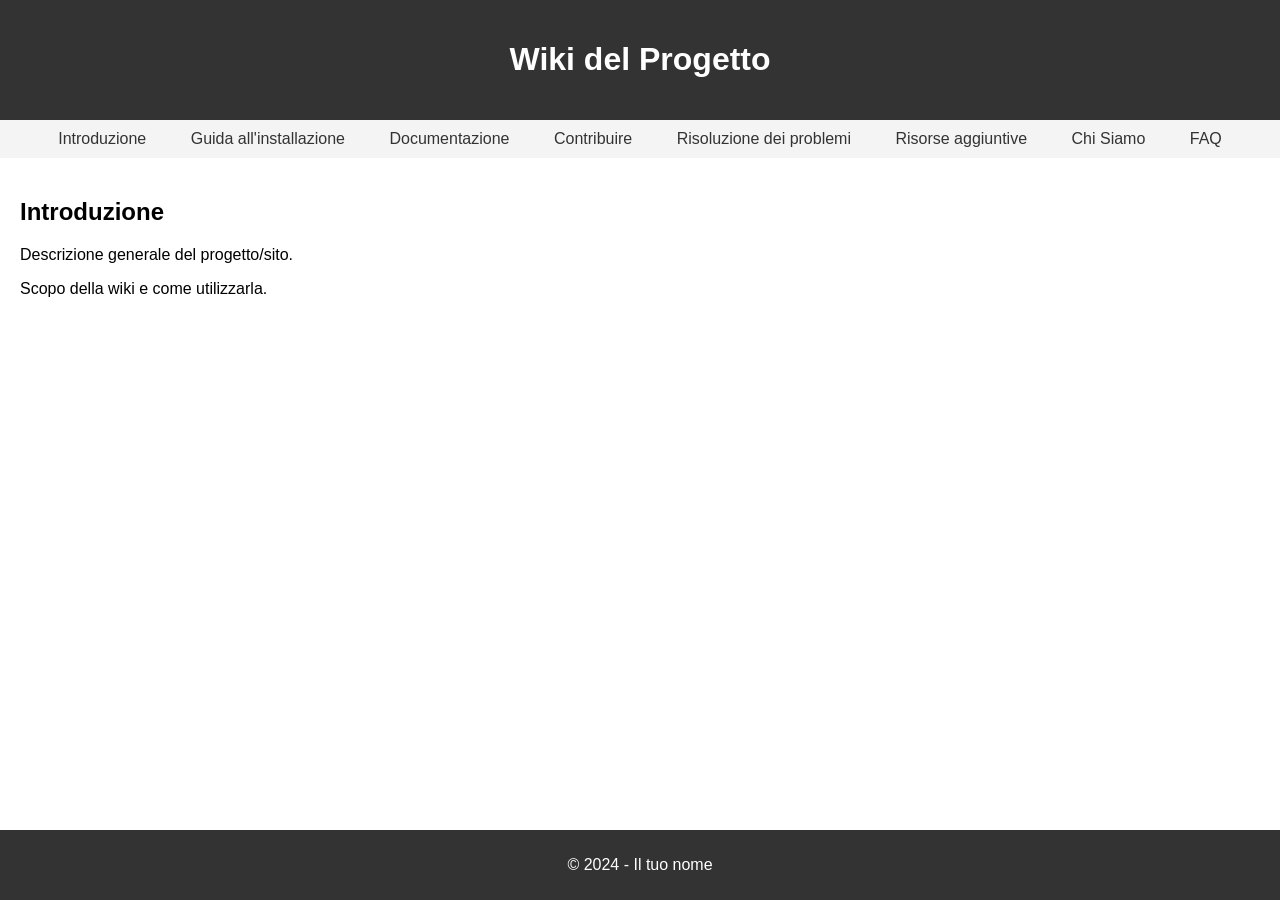
==== index.html @ 0ec58bd1 "wiki big update" ====
<!DOCTYPE html>
<html lang="en">
<head>
    <meta charset="UTF-8">
    <meta name="viewport" content="width=device-width, initial-scale=1.0">
    <title>Wiki del Progetto</title>
    <link rel="stylesheet" href="style.css">
</head>
<body>
    <header>
        <h1>Wiki del Progetto</h1>
    </header>

    <nav>
        <ul>
            <li><a href="#introduzione">Introduzione</a></li>
            <li><a href="#installazione">Guida all'installazione</a></li>
            <li><a href="#documentazione">Documentazione</a></li>
            <li><a href="#contribuire">Contribuire</a></li>
            <li><a href="#problemi">Risoluzione dei problemi</a></li>
            <li><a href="#risorse">Risorse aggiuntive</a></li>
            <li><a href="#chi-siamo">Chi Siamo</a></li>
            <li><a href="#faq">FAQ</a></li>
        </ul>
    </nav>

    <main>
        <section id="introduzione">
            <h2>Introduzione</h2>
            <p>Descrizione generale del progetto/sito.</p>
            <p>Scopo della wiki e come utilizzarla.</p>
        </section>

        <!-- Altre sezioni qui -->

    </main>

    <footer>
        <p>© 2024 - Il tuo nome</p>
    </footer>
</body>
</html>
---- style.css ----
body {
    font-family: Arial, sans-serif;
    margin: 0;
    padding: 0;
}

header {
    background-color: #333;
    color: #fff;
    padding: 20px;
    text-align: center;
}

nav ul {
    list-style-type: none;
    margin: 0;
    padding: 0;
    background-color: #f4f4f4;
    text-align: center;
}

nav ul li {
    display: inline;
}

nav ul li a {
    display: inline-block;
    padding: 10px 20px;
    text-decoration: none;
    color: #333;
}

nav ul li a:hover {
    background-color: #ddd;
}

main {
    padding: 20px;
}

footer {
    background-color: #333;
    color: #fff;
    text-align: center;
    padding: 10px 0;
    position: fixed;
    bottom: 0;
    width: 100%;
}
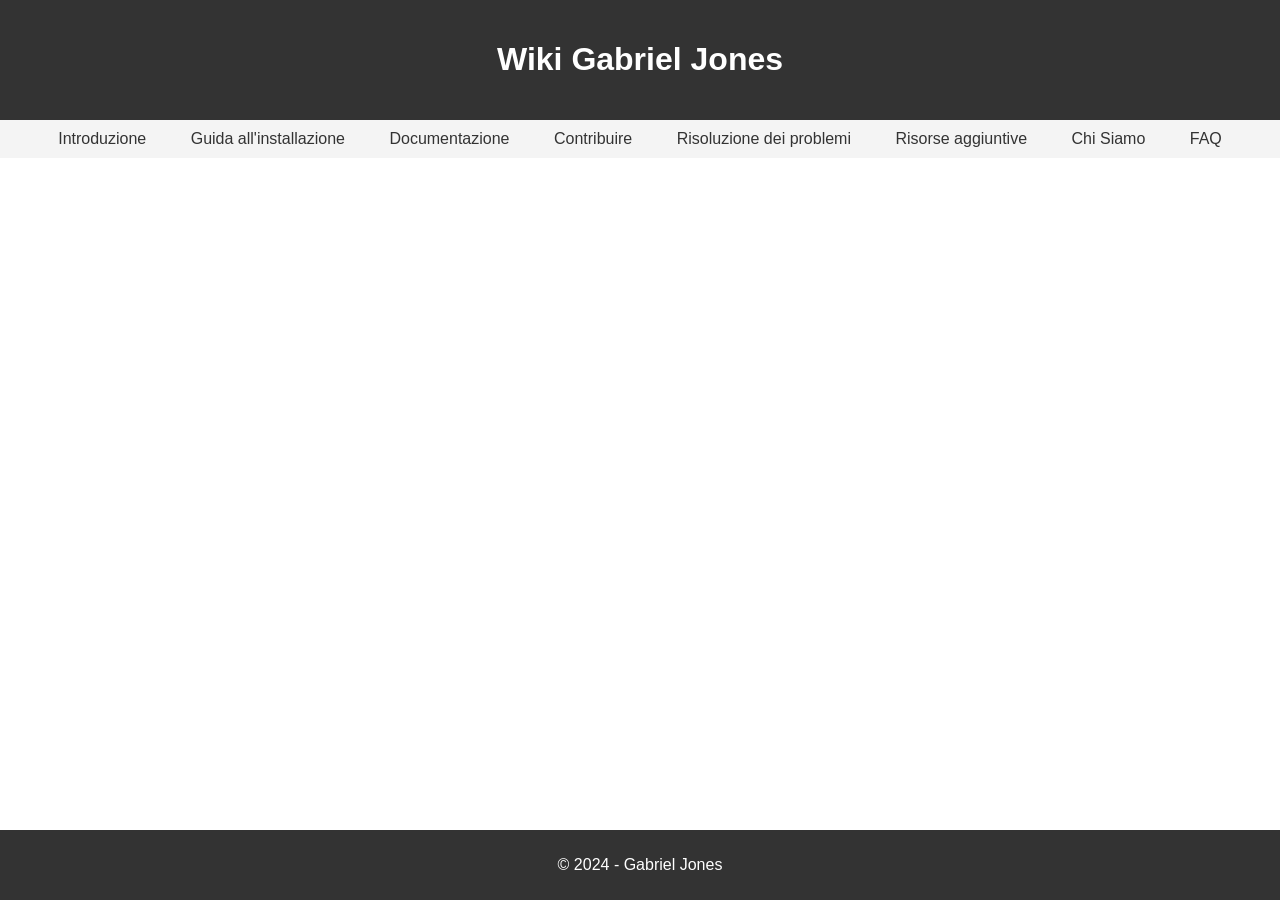
==== commit 5a367245: "Update index.html" ====
--- a/index.html
+++ b/index.html
@@ -1,14 +1,14 @@
 <!DOCTYPE html>
-<html lang="en">
+<html lang="it">
 <head>
     <meta charset="UTF-8">
     <meta name="viewport" content="width=device-width, initial-scale=1.0">
-    <title>Wiki del Progetto</title>
+    <title>Wiki Gabriel Jones</title>
     <link rel="stylesheet" href="style.css">
 </head>
 <body>
     <header>
-        <h1>Wiki del Progetto</h1>
+        <h1>Wiki Gabriel Jones</h1>
     </header>
 
     <nav>
@@ -25,18 +25,13 @@
     </nav>
 
     <main>
-        <section id="introduzione">
-            <h2>Introduzione</h2>
-            <p>Descrizione generale del progetto/sito.</p>
-            <p>Scopo della wiki e come utilizzarla.</p>
-        </section>
-
         <!-- Altre sezioni qui -->
-
+        
+        
     </main>
 
     <footer>
-        <p>© 2024 - Il tuo nome</p>
+        <p>© 2024 - Gabriel Jones</p>
     </footer>
 </body>
 </html>
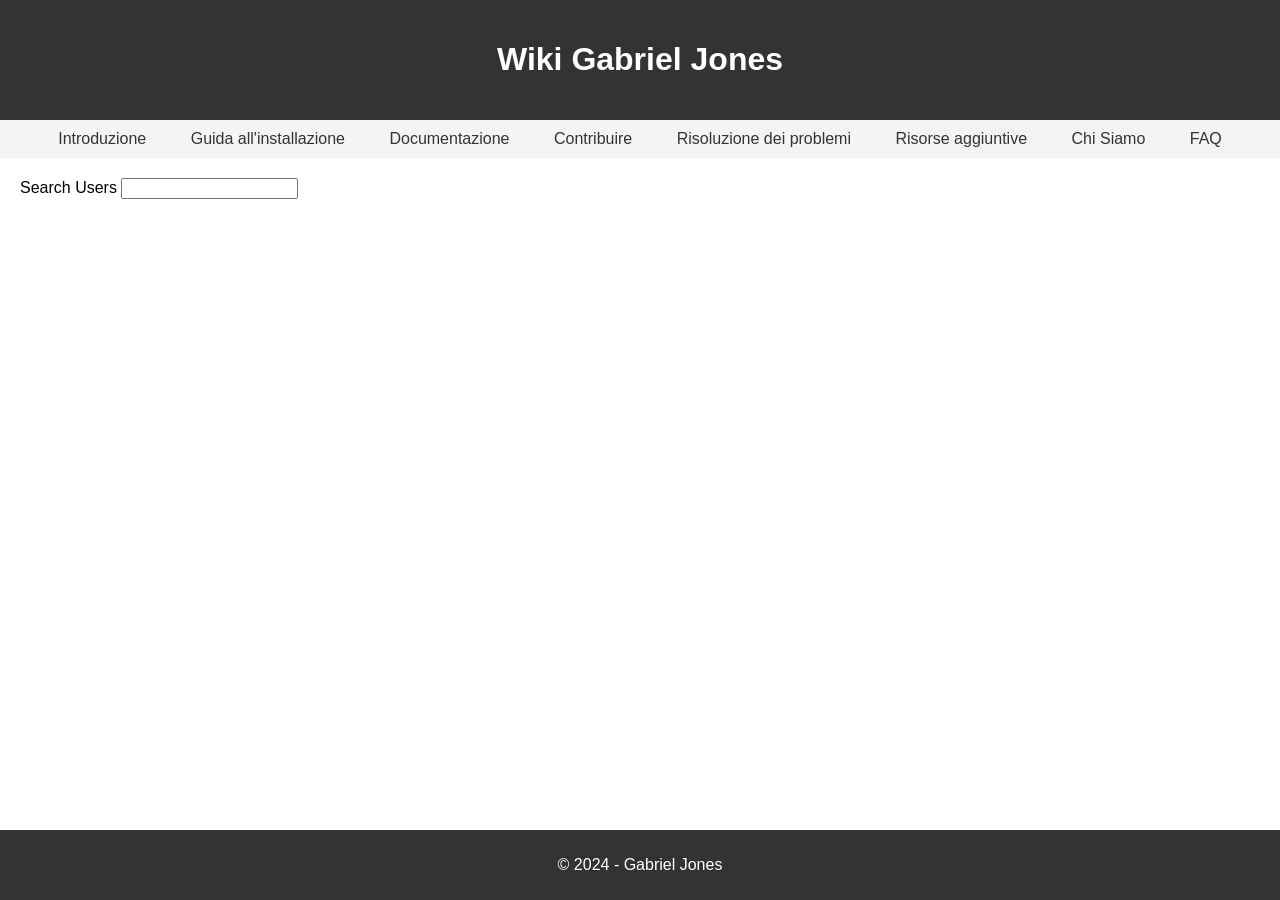
==== commit 4d756968: "Update index.html" ====
--- a/index.html
+++ b/index.html
@@ -27,6 +27,12 @@
     <main>
         <!-- Altre sezioni qui -->
         
+          <div class="search-wrapper">
+    <label for="search">Search Users</label>
+    <input type="search" id="search" data-search>
+  </div>
+  <div class="user-cards" data-user-cards-container></div>
+
         
     </main>
 
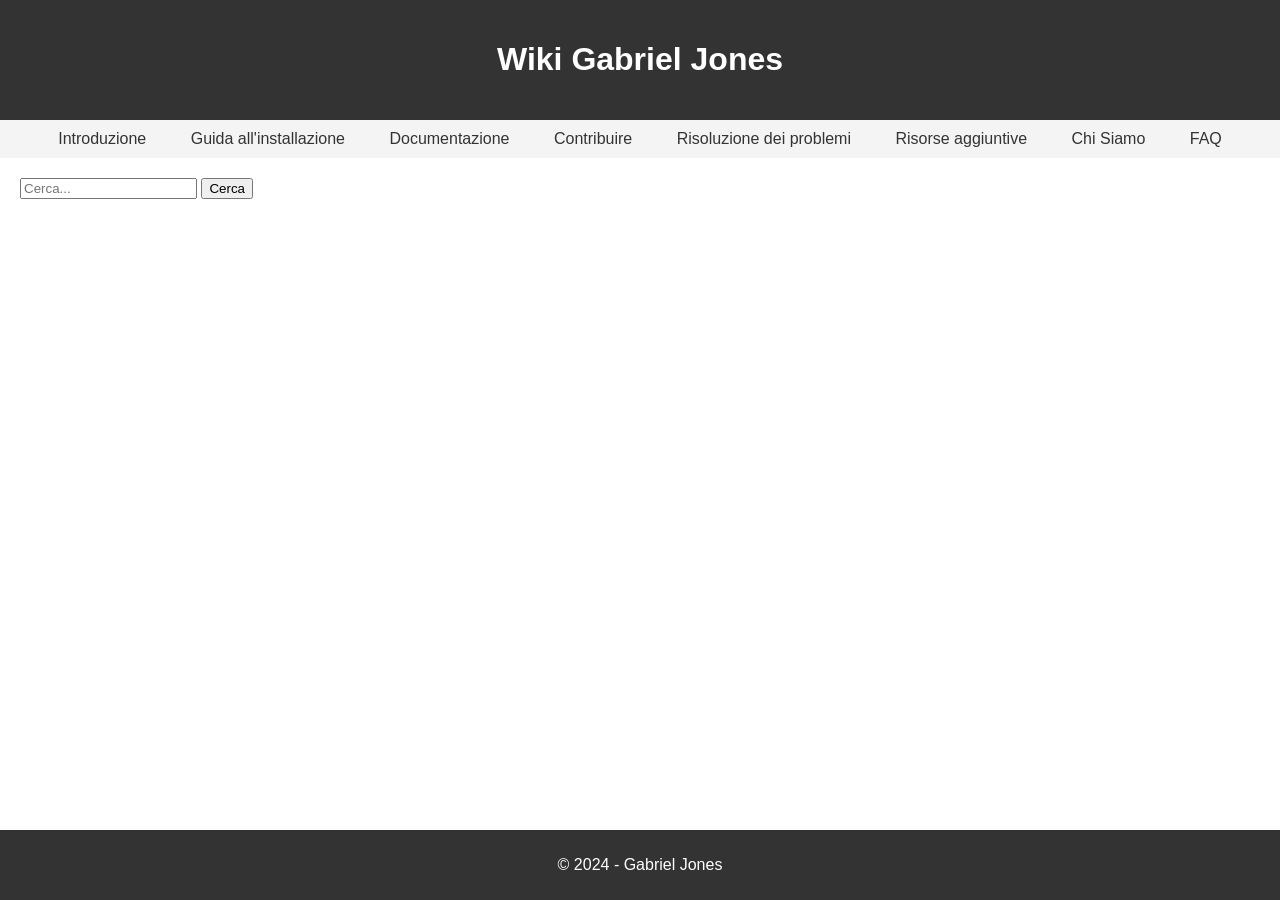
==== commit f621a003: "Update index.html" ====
--- a/index.html
+++ b/index.html
@@ -26,13 +26,11 @@
 
     <main>
         <!-- Altre sezioni qui -->
-        
-          <div class="search-wrapper">
-    <label for="search">Search Users</label>
-    <input type="search" id="search" data-search>
+          <div class="search-container">
+    <input type="text" id="searchInput" placeholder="Cerca...">
+    <button onclick="search()">Cerca</button>
   </div>
-  <div class="user-cards" data-user-cards-container></div>
-
+  <div id="searchResults"></div>
         
     </main>
 
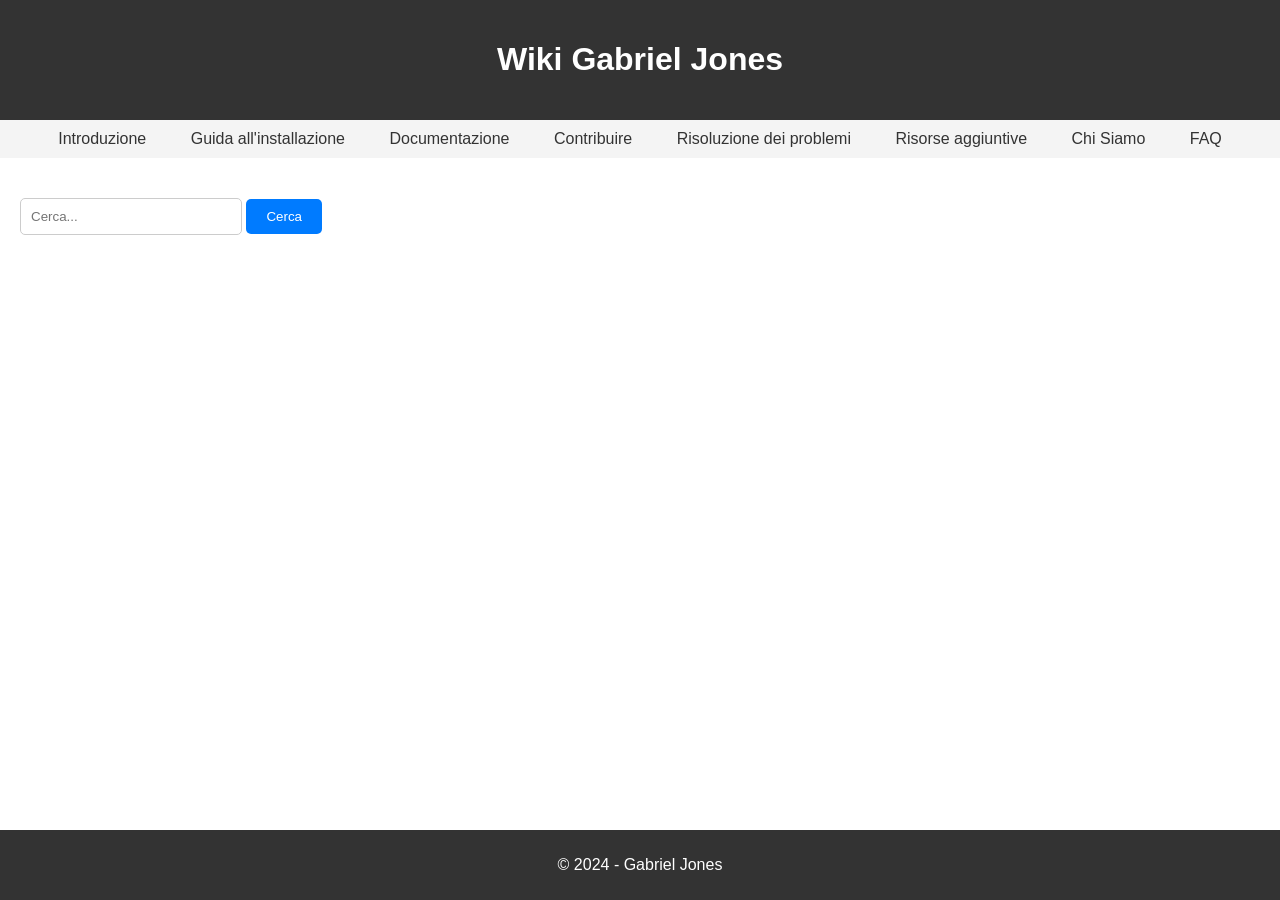
==== commit 36226b18: "Update index.html" ====
--- a/index.html
+++ b/index.html
@@ -31,6 +31,8 @@
     <button onclick="search()">Cerca</button>
   </div>
   <div id="searchResults"></div>
+
+  <script src="script.js"></script>
         
     </main>
 
--- a/style.css
+++ b/style.css
@@ -1,3 +1,27 @@
+.search-container {
+  margin-top: 20px;
+}
+
+input[type="text"] {
+  padding: 10px;
+  width: 200px;
+  border-radius: 5px;
+  border: 1px solid #ccc;
+}
+
+button {
+  padding: 10px 20px;
+  border-radius: 5px;
+  border: none;
+  background-color: #007bff;
+  color: #fff;
+  cursor: pointer;
+}
+
+button:hover {
+  background-color: #0056b3;
+}
+
 body {
     font-family: Arial, sans-serif;
     margin: 0;
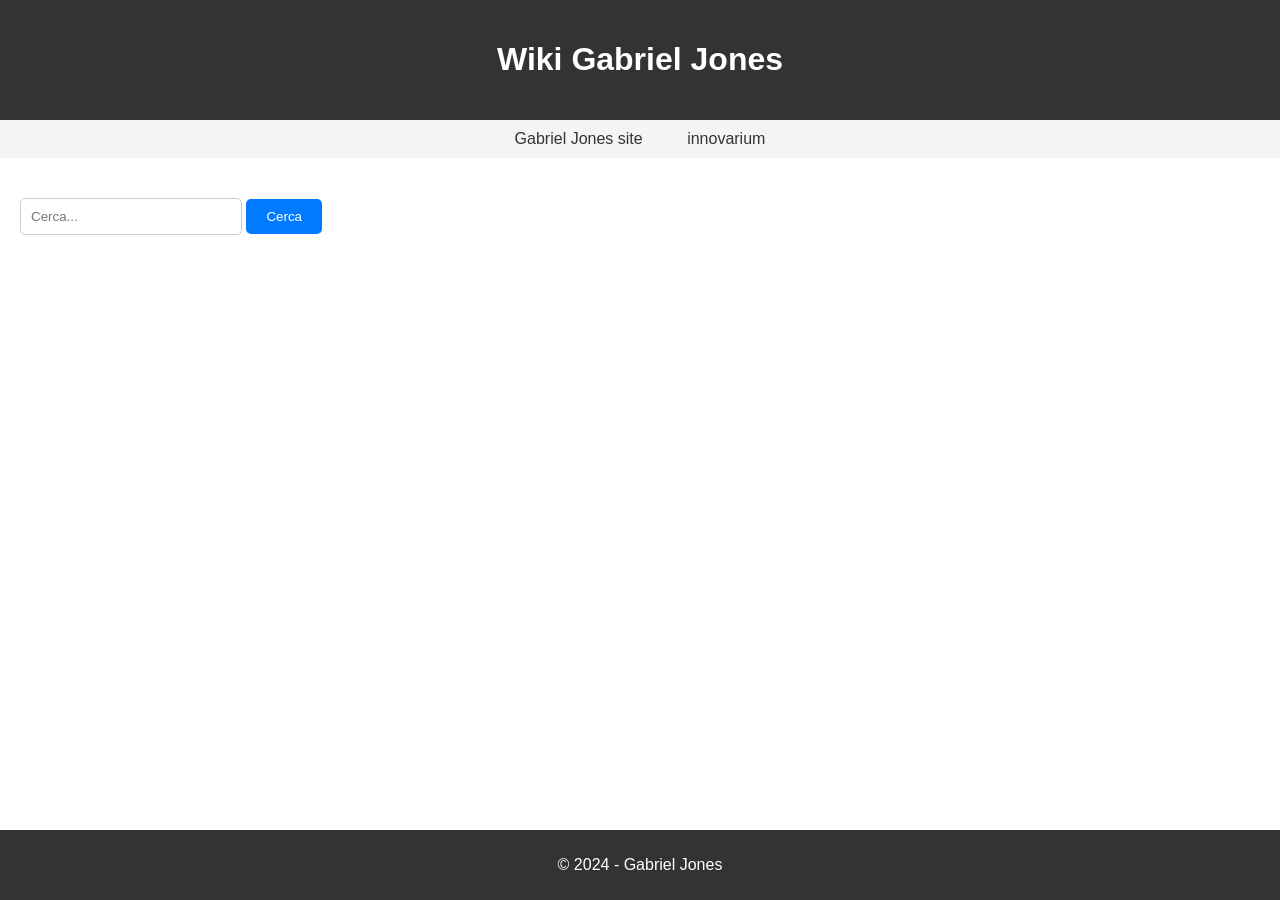
==== commit a9e231dd: "TX" ====
--- a/index.html
+++ b/index.html
@@ -13,14 +13,8 @@
 
     <nav>
         <ul>
-            <li><a href="#introduzione">Introduzione</a></li>
-            <li><a href="#installazione">Guida all'installazione</a></li>
-            <li><a href="#documentazione">Documentazione</a></li>
-            <li><a href="#contribuire">Contribuire</a></li>
-            <li><a href="#problemi">Risoluzione dei problemi</a></li>
-            <li><a href="#risorse">Risorse aggiuntive</a></li>
-            <li><a href="#chi-siamo">Chi Siamo</a></li>
-            <li><a href="#faq">FAQ</a></li>
+            <li><a href="https://dev-gabriel-jones.pantheonsite.io/">Gabriel Jones site</a></li>
+            <li><a href="https://dev-innovarium.pantheonsite.io/">innovarium</a></li>
         </ul>
     </nav>
 
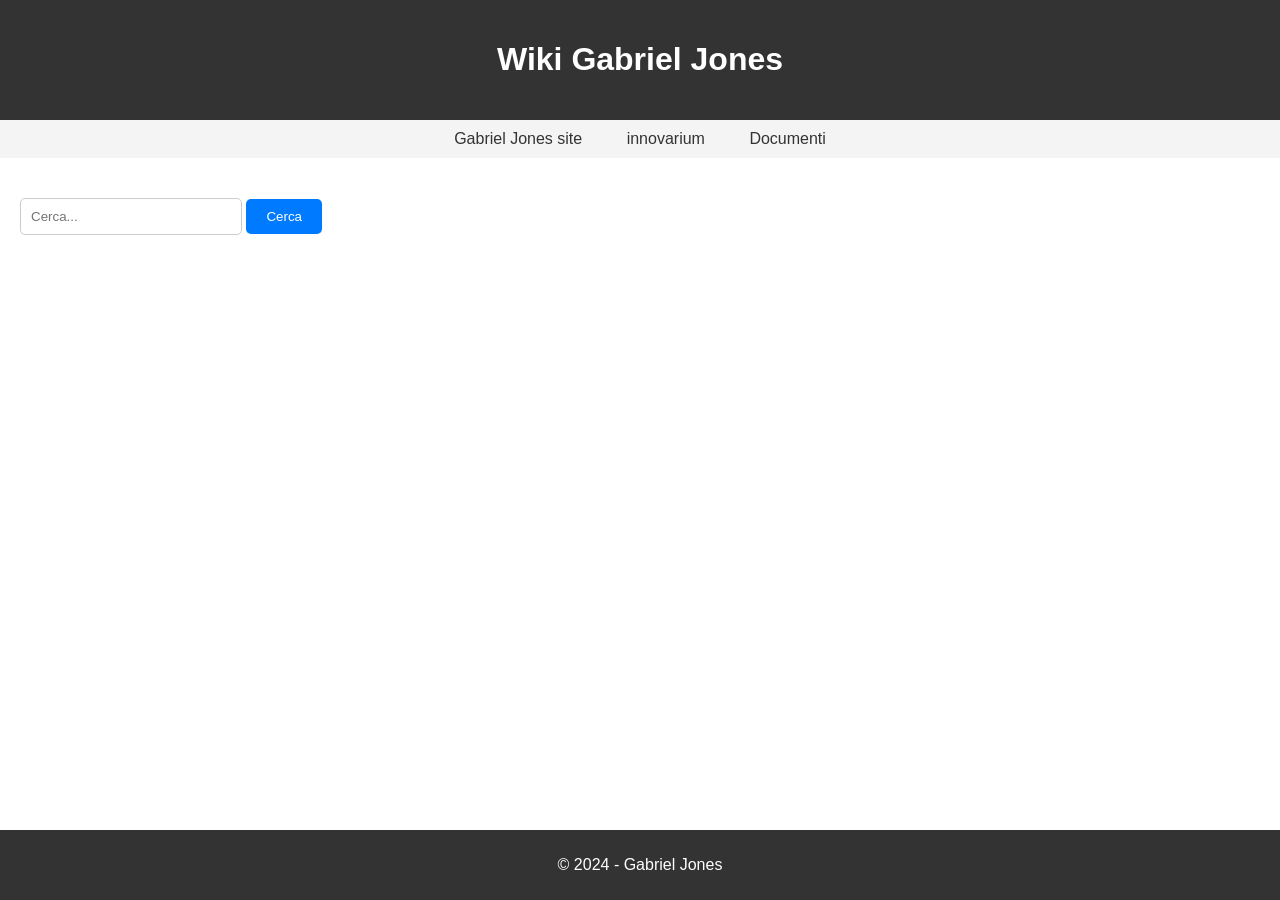
==== commit 52bef2d6: "Update index.html" ====
--- a/index.html
+++ b/index.html
@@ -15,6 +15,8 @@
         <ul>
             <li><a href="https://dev-gabriel-jones.pantheonsite.io/">Gabriel Jones site</a></li>
             <li><a href="https://dev-innovarium.pantheonsite.io/">innovarium</a></li>
+            <li><a href="/docs">Documenti</a></li>
+
         </ul>
     </nav>
 
